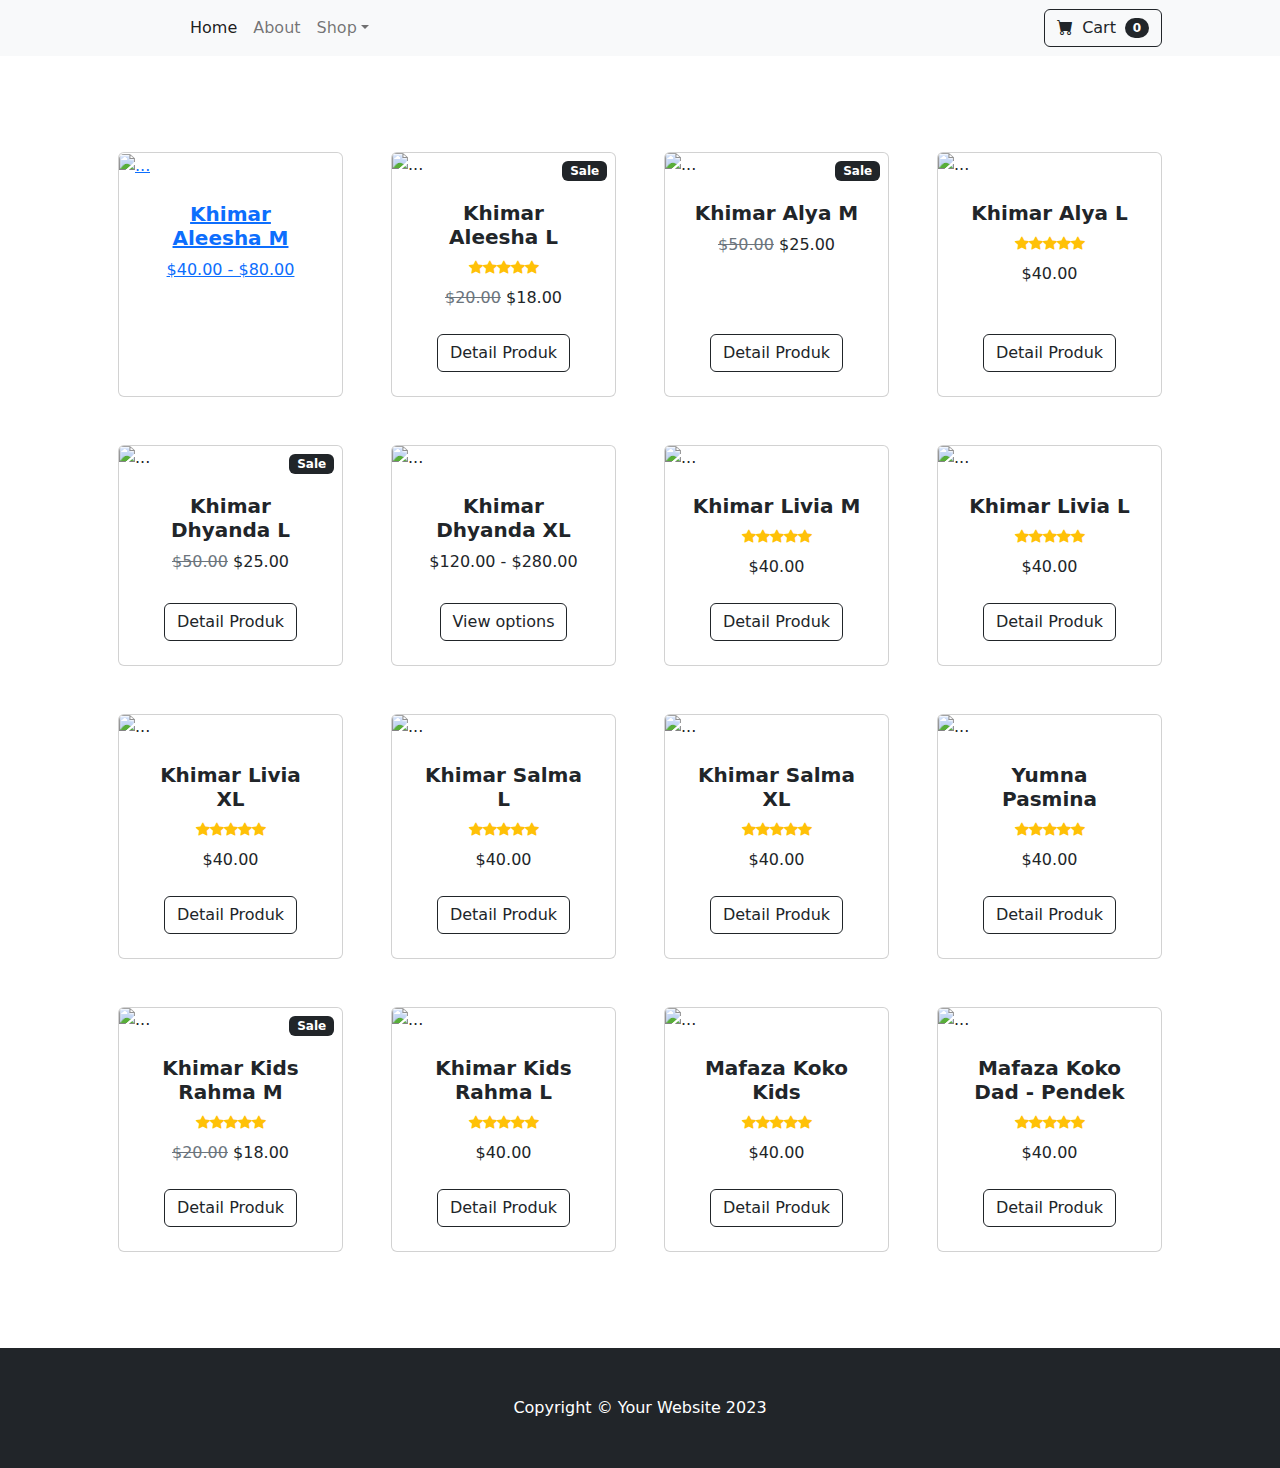
==== index.html @ a4870d28 "Update index.html" ====
<!DOCTYPE html>
<html lang="en">
    <head>
        <meta charset="utf-8" />
        <meta name="viewport" content="width=device-width, initial-scale=1, shrink-to-fit=no" />
        <meta name="description" content="" />
        <meta name="author" content="" />
        <title>Arafah Hijab</title>
        <!-- Favicon-->
        <link rel="icon" type="image/x-icon" href="https://arafahijab.co.id/arafahijab-logo.png" />
        <!-- Bootstrap icons-->
        <link href="https://cdn.jsdelivr.net/npm/bootstrap-icons@1.5.0/font/bootstrap-icons.css" rel="stylesheet" />
        <!-- Core theme CSS (includes Bootstrap)-->
        <link href="css/styles.css" rel="stylesheet" />
    </head>
    <body>
        <!-- Navigation-->
        <nav class="navbar navbar-expand-lg navbar-light bg-light">
            <div class="container px-4 px-lg-5">
                <a class="navbar-brand" href="#!"><img src="https://arafahijab.co.id/arafahijab-logo.png" class="bi me-4" height="28" role="img" alt=""></a>
                <button class="navbar-toggler" type="button" data-bs-toggle="collapse" data-bs-SupportedContent" aria-controls="navbarSupportedContent" aria-expanded="false" aria-label="Toggle navigation"><span class="navbar-toggler-icon"></span></button>
                <div class="collapse navbar-collapse" id="navbarSupportedContent">
                    <ul class="navbar-nav me-auto mb-2 mb-lg-0 ms-lg-4">
                        <li class="nav-item"><a class="nav-link active" aria-current="page" href="#!">Home</a></li>
                        <li class="nav-item"><a class="nav-link" href="#!">About</a></li>
                        <li class="nav-item dropdown">
                            <a class="nav-link dropdown-toggle" id="navbarDropdown" href="#" role="button" data-bs-toggle="dropdown" aria-expanded="false">Shop</a>
                            <ul class="dropdown-menu" aria-labelledby="navbarDropdown">
                                <li><a class="dropdown-item" href="#!">All Products</a></li>
                                <li><hr class="dropdown-divider" /></li>
                                <li><a class="dropdown-item" href="#!">Popular Items</a></li>
                                <li><a class="dropdown-item" href="#!">New Arrivals</a></li>
                            </ul>
                        </li>
                    </ul>
                    <form class="d-flex">
                        <button class="btn btn-outline-dark" type="submit">
                            <i class="bi-cart-fill me-1"></i>
                            Cart
                            <span class="badge bg-dark text-white ms-1 rounded-pill">0</span>
                        </button>
                    </form>
                </div>
            </div>
        </nav>
        <!-- Header-->
        <!-- <header class="bg-dark py-5">
            <div class="container px-4 px-lg-5 my-5">
                <div class="text-center text-white">
                    <h1 class="display-4 fw-bolder">Shop in style</h1>
                    <p class="lead fw-normal text-white-50 mb-0">With this shop hompeage template</p>
                </div>
            </div>
        </header> -->
        <!-- Section-->
        <section class="py-5">
            <div class="container px-4 px-lg-5 mt-5">
                <div class="row gx-4 gx-lg-5 row-cols-2 row-cols-md-3 row-cols-xl-4 justify-content-center">
                    <div class="col mb-5">
                        <a href="detail_aleeshaM.html" >
                        <div class="card h-100">
                            <!-- Product image-->
                            <img class="card-img-top" src="https://sgp1.vultrobjects.com/file/products/images/jgoe64j5s-Pine-Geen1.jpg" alt="..." />
                            <!-- Product details-->
                            <div class="card-body p-4">
                                <div class="text-center">
                                    <!-- Product name-->
                                    <h5 class="fw-bolder">Khimar Aleesha M</h5>
                                    <!-- Product price-->
                                    $40.00 - $80.00
                                </div>
                            </div>
                            <!-- Product actions-->
                            <div class="card-footer p-4 pt-0 border-top-0 bg-transparent">
                                <div class="text-center"> <a class="mt-auto" href="detail_aleeshaM.html" ></a></div>
                            </div>
                        </div>
                        </a>
                    </div>
                    <div class="col mb-5">
                        <div class="card h-100">
                            <!-- Sale badge-->
                            <div class="badge bg-dark text-white position-absolute" style="top: 0.5rem; right: 0.5rem">Sale</div>
                            <!-- Product image-->
                            <img class="card-img-top" src="https://sgp1.vultrobjects.com/file/products/images/djnjxczva-Coffee2-2.jpg" alt="..." />
                            <!-- Product details-->
                            <div class="card-body p-4">
                                <div class="text-center">
                                    <!-- Product name-->
                                    <h5 class="fw-bolder">Khimar Aleesha L</h5>
                                    <!-- Product reviews-->
                                    <div class="d-flex justify-content-center small text-warning mb-2">
                                        <div class="bi-star-fill"></div>
                                        <div class="bi-star-fill"></div>
                                        <div class="bi-star-fill"></div>
                                        <div class="bi-star-fill"></div>
                                        <div class="bi-star-fill"></div>
                                    </div>
                                    <!-- Product price-->
                                    <span class="text-muted text-decoration-line-through">$20.00</span>
                                    $18.00
                                </div>
                            </div>
                            <!-- Product actions-->
                            <div class="card-footer p-4 pt-0 border-top-0 bg-transparent">
                                <div class="text-center"><a class="btn btn-outline-dark mt-auto" href="detail.html" >Detail Produk</a></div>
                            </div>
                        </div>
                    </div>
                    <div class="col mb-5">
                        <div class="card h-100">
                            <!-- Sale badge-->
                            <div class="badge bg-dark text-white position-absolute" style="top: 0.5rem; right: 0.5rem">Sale</div>
                            <!-- Product image-->
                            <img class="card-img-top" src="https://sgp1.vultrobjects.com/file/products/images/vuc8zfspt-Putih2-4.jpg" alt="..." />
                            <!-- Product details-->
                            <div class="card-body p-4">
                                <div class="text-center">
                                    <!-- Product name-->
                                    <h5 class="fw-bolder">Khimar Alya M</h5>
                                    <!-- Product price-->
                                    <span class="text-muted text-decoration-line-through">$50.00</span>
                                    $25.00
                                </div>
                            </div>
                            <!-- Product actions-->
                            <div class="card-footer p-4 pt-0 border-top-0 bg-transparent">
                                <div class="text-center"><a class="btn btn-outline-dark mt-auto" href="detail_alyaM.html" >Detail Produk</a></div>
                            </div>
                        </div>
                    </div>
                    <div class="col mb-5">
                        <div class="card h-100">
                            <!-- Product image-->
                            <img class="card-img-top" src="https://sgp1.vultrobjects.com/file/products/images/e1qbtyuv9-Hitam2-4.jpg" alt="..." />
                            <!-- Product details-->
                            <div class="card-body p-4">
                                <div class="text-center">
                                    <!-- Product name-->
                                    <h5 class="fw-bolder">Khimar Alya L</h5>
                                    <!-- Product reviews-->
                                    <div class="d-flex justify-content-center small text-warning mb-2">
                                        <div class="bi-star-fill"></div>
                                        <div class="bi-star-fill"></div>
                                        <div class="bi-star-fill"></div>
                                        <div class="bi-star-fill"></div>
                                        <div class="bi-star-fill"></div>
                                    </div>
                                    <!-- Product price-->
                                    $40.00
                                </div>
                            </div>
                            <!-- Product actions-->
                            <div class="card-footer p-4 pt-0 border-top-0 bg-transparent">
                                <div class="text-center"><a class="btn btn-outline-dark mt-auto" href="detail_alyaL.html" >Detail Produk</a></div>
                            </div>
                        </div>
                    </div>
                    <div class="col mb-5">
                        <div class="card h-100">
                            <!-- Sale badge-->
                            <div class="badge bg-dark text-white position-absolute" style="top: 0.5rem; right: 0.5rem">Sale</div>
                            <!-- Product image-->
                            <img class="card-img-top" src="https://sgp1.vultrobjects.com/file/products/images/jSFBvelQB-IMG_6981.JPG" alt="..." />
                            <!-- Product details-->
                            <div class="card-body p-4">
                                <div class="text-center">
                                    <!-- Product name-->
                                    <h5 class="fw-bolder">Khimar Dhyanda L</h5>
                                    <!-- Product price-->
                                    <span class="text-muted text-decoration-line-through">$50.00</span>
                                    $25.00
                                </div>
                            </div>
                            <!-- Product actions-->
                            <div class="card-footer p-4 pt-0 border-top-0 bg-transparent">
                                <div class="text-center"><a class="btn btn-outline-dark mt-auto" href="detail.html" >Detail Produk</a></div>
                            </div>
                        </div>
                    </div>
                    <div class="col mb-5">
                        <div class="card h-100">
                            <!-- Product image-->
                            <img class="card-img-top" src="https://sgp1.vultrobjects.com/file/products/images/SiyKpJiyu-IMG_6970.JPG" alt="..." />
                            <!-- Product details-->
                            <div class="card-body p-4">
                                <div class="text-center">
                                    <!-- Product name-->
                                    <h5 class="fw-bolder">Khimar Dhyanda XL</h5>
                                    <!-- Product price-->
                                    $120.00 - $280.00
                                </div>
                            </div>
                            <!-- Product actions-->
                            <div class="card-footer p-4 pt-0 border-top-0 bg-transparent">
                                <div class="text-center"><a class="btn btn-outline-dark mt-auto" href="#">View options</a></div>
                            </div>
                        </div>
                    </div>
                    
                    <div class="col mb-5">
                        <div class="card h-100">
                            <!-- Product image-->
                            <img class="card-img-top" src="https://sgp1.vultrobjects.com/file/products/images/qoPGVkZbe-Livia-Dusty-Pink-M_04.jpg" alt="..." />
                            <!-- Product details-->
                            <div class="card-body p-4">
                                <div class="text-center">
                                    <!-- Product name-->
                                    <h5 class="fw-bolder">Khimar Livia M</h5>
                                    <!-- Product reviews-->
                                    <div class="d-flex justify-content-center small text-warning mb-2">
                                        <div class="bi-star-fill"></div>
                                        <div class="bi-star-fill"></div>
                                        <div class="bi-star-fill"></div>
                                        <div class="bi-star-fill"></div>
                                        <div class="bi-star-fill"></div>
                                    </div>
                                    <!-- Product price-->
                                    $40.00
                                </div>
                            </div>
                            <!-- Product actions-->
                            <div class="card-footer p-4 pt-0 border-top-0 bg-transparent">
                                <div class="text-center"><a class="btn btn-outline-dark mt-auto" href="detail.html" >Detail Produk</a></div>
                            </div>
                        </div>
                    </div>
                    <div class="col mb-5">
                        <div class="card h-100">
                            <!-- Product image-->
                            <img class="card-img-top" src="https://sgp1.vultrobjects.com/file/products/images/QqlKTPty4-Livia-Olive-L_04.jpg" alt="..." />
                            <!-- Product details-->
                            <div class="card-body p-4">
                                <div class="text-center">
                                    <!-- Product name-->
                                    <h5 class="fw-bolder">Khimar Livia L</h5>
                                    <!-- Product reviews-->
                                    <div class="d-flex justify-content-center small text-warning mb-2">
                                        <div class="bi-star-fill"></div>
                                        <div class="bi-star-fill"></div>
                                        <div class="bi-star-fill"></div>
                                        <div class="bi-star-fill"></div>
                                        <div class="bi-star-fill"></div>
                                    </div>
                                    <!-- Product price-->
                                    $40.00
                                </div>
                            </div>
                            <!-- Product actions-->
                            <div class="card-footer p-4 pt-0 border-top-0 bg-transparent">
                                <div class="text-center"><a class="btn btn-outline-dark mt-auto" href="detail.html" >Detail Produk</a></div>
                            </div>
                        </div>
                    </div>
                    <div class="col mb-5">
                        <div class="card h-100">
                            <!-- Product image-->
                            <img class="card-img-top" src="https://sgp1.vultrobjects.com/file/products/images/RVXDbnloH-Livia-Dark-Grey-XL_04.jpg" alt="..." />
                            <!-- Product details-->
                            <div class="card-body p-4">
                                <div class="text-center">
                                    <!-- Product name-->
                                    <h5 class="fw-bolder">Khimar Livia XL</h5>
                                    <!-- Product reviews-->
                                    <div class="d-flex justify-content-center small text-warning mb-2">
                                        <div class="bi-star-fill"></div>
                                        <div class="bi-star-fill"></div>
                                        <div class="bi-star-fill"></div>
                                        <div class="bi-star-fill"></div>
                                        <div class="bi-star-fill"></div>
                                    </div>
                                    <!-- Product price-->
                                    $40.00
                                </div>
                            </div>
                            <!-- Product actions-->
                            <div class="card-footer p-4 pt-0 border-top-0 bg-transparent">
                                <div class="text-center"><a class="btn btn-outline-dark mt-auto" href="detail.html" >Detail Produk</a></div>
                            </div>
                        </div>
                    </div>
                    <div class="col mb-5">
                        <div class="card h-100">
                            <!-- Product image-->
                            <img class="card-img-top" src="https://sgp1.vultrobjects.com/file/products/images/PSqdpb3Et-katalog-salma_07.jpg" alt="..." />
                            <!-- Product details-->
                            <div class="card-body p-4">
                                <div class="text-center">
                                    <!-- Product name-->
                                    <h5 class="fw-bolder">Khimar Salma L</h5>
                                    <!-- Product reviews-->
                                    <div class="d-flex justify-content-center small text-warning mb-2">
                                        <div class="bi-star-fill"></div>
                                        <div class="bi-star-fill"></div>
                                        <div class="bi-star-fill"></div>
                                        <div class="bi-star-fill"></div>
                                        <div class="bi-star-fill"></div>
                                    </div>
                                    <!-- Product price-->
                                    $40.00
                                </div>
                            </div>
                            <!-- Product actions-->
                            <div class="card-footer p-4 pt-0 border-top-0 bg-transparent">
                                <div class="text-center"><a class="btn btn-outline-dark mt-auto" href="detail.html" >Detail Produk</a></div>
                            </div>
                        </div>
                    </div>
                    <div class="col mb-5">
                        <div class="card h-100">
                            <!-- Product image-->
                            <img class="card-img-top" src="https://sgp1.vultrobjects.com/file/products/images/xkKiYWGm6-IMG_1163.JPG" alt="..." />
                            <!-- Product details-->
                            <div class="card-body p-4">
                                <div class="text-center">
                                    <!-- Product name-->
                                    <h5 class="fw-bolder">Khimar Salma XL</h5>
                                    <!-- Product reviews-->
                                    <div class="d-flex justify-content-center small text-warning mb-2">
                                        <div class="bi-star-fill"></div>
                                        <div class="bi-star-fill"></div>
                                        <div class="bi-star-fill"></div>
                                        <div class="bi-star-fill"></div>
                                        <div class="bi-star-fill"></div>
                                    </div>
                                    <!-- Product price-->
                                    $40.00
                                </div>
                            </div>
                            <!-- Product actions-->
                            <div class="card-footer p-4 pt-0 border-top-0 bg-transparent">
                                <div class="text-center"><a class="btn btn-outline-dark mt-auto" href="detail.html" >Detail Produk</a></div>
                            </div>
                        </div>
                    </div>
                    <div class="col mb-5">
                        <div class="card h-100">
                            <!-- Product image-->
                            <img class="card-img-top" src="https://sgp1.vultrobjects.com/file/products/images/oLroke2o7-IMG_4346.JPG" alt="..." />
                            <!-- Product details-->
                            <div class="card-body p-4">
                                <div class="text-center">
                                    <!-- Product name-->
                                    <h5 class="fw-bolder">Yumna Pasmina</h5>
                                    <!-- Product reviews-->
                                    <div class="d-flex justify-content-center small text-warning mb-2">
                                        <div class="bi-star-fill"></div>
                                        <div class="bi-star-fill"></div>
                                        <div class="bi-star-fill"></div>
                                        <div class="bi-star-fill"></div>
                                        <div class="bi-star-fill"></div>
                                    </div>
                                    <!-- Product price-->
                                    $40.00
                                </div>
                            </div>
                            <!-- Product actions-->
                            <div class="card-footer p-4 pt-0 border-top-0 bg-transparent">
                                <div class="text-center"><a class="btn btn-outline-dark mt-auto" href="detail.html" >Detail Produk</a></div>
                            </div>
                        </div>
                    </div>

                    <div class="col mb-5">
                        <div class="card h-100">
                            <!-- Sale badge-->
                            <div class="badge bg-dark text-white position-absolute" style="top: 0.5rem; right: 0.5rem">Sale</div>
                            <!-- Product image-->
                            <img class="card-img-top" src="https://sgp1.vultrobjects.com/file/products/images/7x2z3z2n6-ginee_20221114101120909_0990586398.jpg" alt="..." />
                            <!-- Product details-->
                            <div class="card-body p-4">
                                <div class="text-center">
                                    <!-- Product name-->
                                    <h5 class="fw-bolder">Khimar Kids Rahma M</h5>
                                    <!-- Product reviews-->
                                    <div class="d-flex justify-content-center small text-warning mb-2">
                                        <div class="bi-star-fill"></div>
                                        <div class="bi-star-fill"></div>
                                        <div class="bi-star-fill"></div>
                                        <div class="bi-star-fill"></div>
                                        <div class="bi-star-fill"></div>
                                    </div>
                                    <!-- Product price-->
                                    <span class="text-muted text-decoration-line-through">$20.00</span>
                                    $18.00
                                </div>
                            </div>
                            <!-- Product actions-->
                            <div class="card-footer p-4 pt-0 border-top-0 bg-transparent">
                                <div class="text-center"><a class="btn btn-outline-dark mt-auto" href="detail.html" >Detail Produk</a></div>
                            </div>
                        </div>
                    </div>
                    <div class="col mb-5">
                        <div class="card h-100">
                            <!-- Product image-->
                            <img class="card-img-top" src="https://sgp1.vultrobjects.com/file/products/images/82ouryktf-ginee_20221114101139831_9290075739.jpg" alt="..." />
                            <!-- Product details-->
                            <div class="card-body p-4">
                                <div class="text-center">
                                    <!-- Product name-->
                                    <h5 class="fw-bolder">Khimar Kids Rahma L</h5>
                                    <!-- Product reviews-->
                                    <div class="d-flex justify-content-center small text-warning mb-2">
                                        <div class="bi-star-fill"></div>
                                        <div class="bi-star-fill"></div>
                                        <div class="bi-star-fill"></div>
                                        <div class="bi-star-fill"></div>
                                        <div class="bi-star-fill"></div>
                                    </div>
                                    <!-- Product price-->
                                    $40.00
                                </div>
                            </div>
                            <!-- Product actions-->
                            <div class="card-footer p-4 pt-0 border-top-0 bg-transparent">
                                <div class="text-center"><a class="btn btn-outline-dark mt-auto" href="detail.html" >Detail Produk</a></div>
                            </div>
                        </div>
                    </div>

                    <div class="col mb-5">
                        <div class="card h-100">
                            <!-- Product image-->
                            <img class="card-img-top" src="https://sgp1.vultrobjects.com/file/products/images/D1lrCKUry-IMG_4162.JPG" alt="..." />
                            <!-- Product details-->
                            <div class="card-body p-4">
                                <div class="text-center">
                                    <!-- Product name-->
                                    <h5 class="fw-bolder">Mafaza Koko Kids</h5>
                                    <!-- Product reviews-->
                                    <div class="d-flex justify-content-center small text-warning mb-2">
                                        <div class="bi-star-fill"></div>
                                        <div class="bi-star-fill"></div>
                                        <div class="bi-star-fill"></div>
                                        <div class="bi-star-fill"></div>
                                        <div class="bi-star-fill"></div>
                                    </div>
                                    <!-- Product price-->
                                    $40.00
                                </div>
                            </div>
                            <!-- Product actions-->
                            <div class="card-footer p-4 pt-0 border-top-0 bg-transparent">
                                <div class="text-center"><a class="btn btn-outline-dark mt-auto" href="detail.html" >Detail Produk</a></div>
                            </div>
                        </div>
                    </div>
                    <div class="col mb-5">
                        <div class="card h-100">
                            <!-- Product image-->
                            <img class="card-img-top" src="https://sgp1.vultrobjects.com/file/products/images/EHCU82tYP-IMG_4449.JPG" alt="..." />
                            <!-- Product details-->
                            <div class="card-body p-4">
                                <div class="text-center">
                                    <!-- Product name-->
                                    <h5 class="fw-bolder">Mafaza Koko Dad - Pendek</h5>
                                    <!-- Product reviews-->
                                    <div class="d-flex justify-content-center small text-warning mb-2">
                                        <div class="bi-star-fill"></div>
                                        <div class="bi-star-fill"></div>
                                        <div class="bi-star-fill"></div>
                                        <div class="bi-star-fill"></div>
                                        <div class="bi-star-fill"></div>
                                    </div>
                                    <!-- Product price-->
                                    $40.00
                                </div>
                            </div>
                            <!-- Product actions-->
                            <div class="card-footer p-4 pt-0 border-top-0 bg-transparent">
                                <div class="text-center"><a class="btn btn-outline-dark mt-auto" href="detail.html" >Detail Produk</a></div>
                            </div>
                        </div>
                    </div>
                </div>
            </div>
        </section>
        <!-- Footer-->
        <footer class="py-5 bg-dark">
            <div class="container"><p class="m-0 text-center text-white">Copyright &copy; Your Website 2023</p></div>
        </footer>
        <!-- Bootstrap core JS-->
        <script src="https://cdn.jsdelivr.net/npm/bootstrap@5.2.3/dist/js/bootstrap.bundle.min.js"></script>
        <!-- Core theme JS-->
        <script src="js/scripts.js"></script>
    </body>
</html>
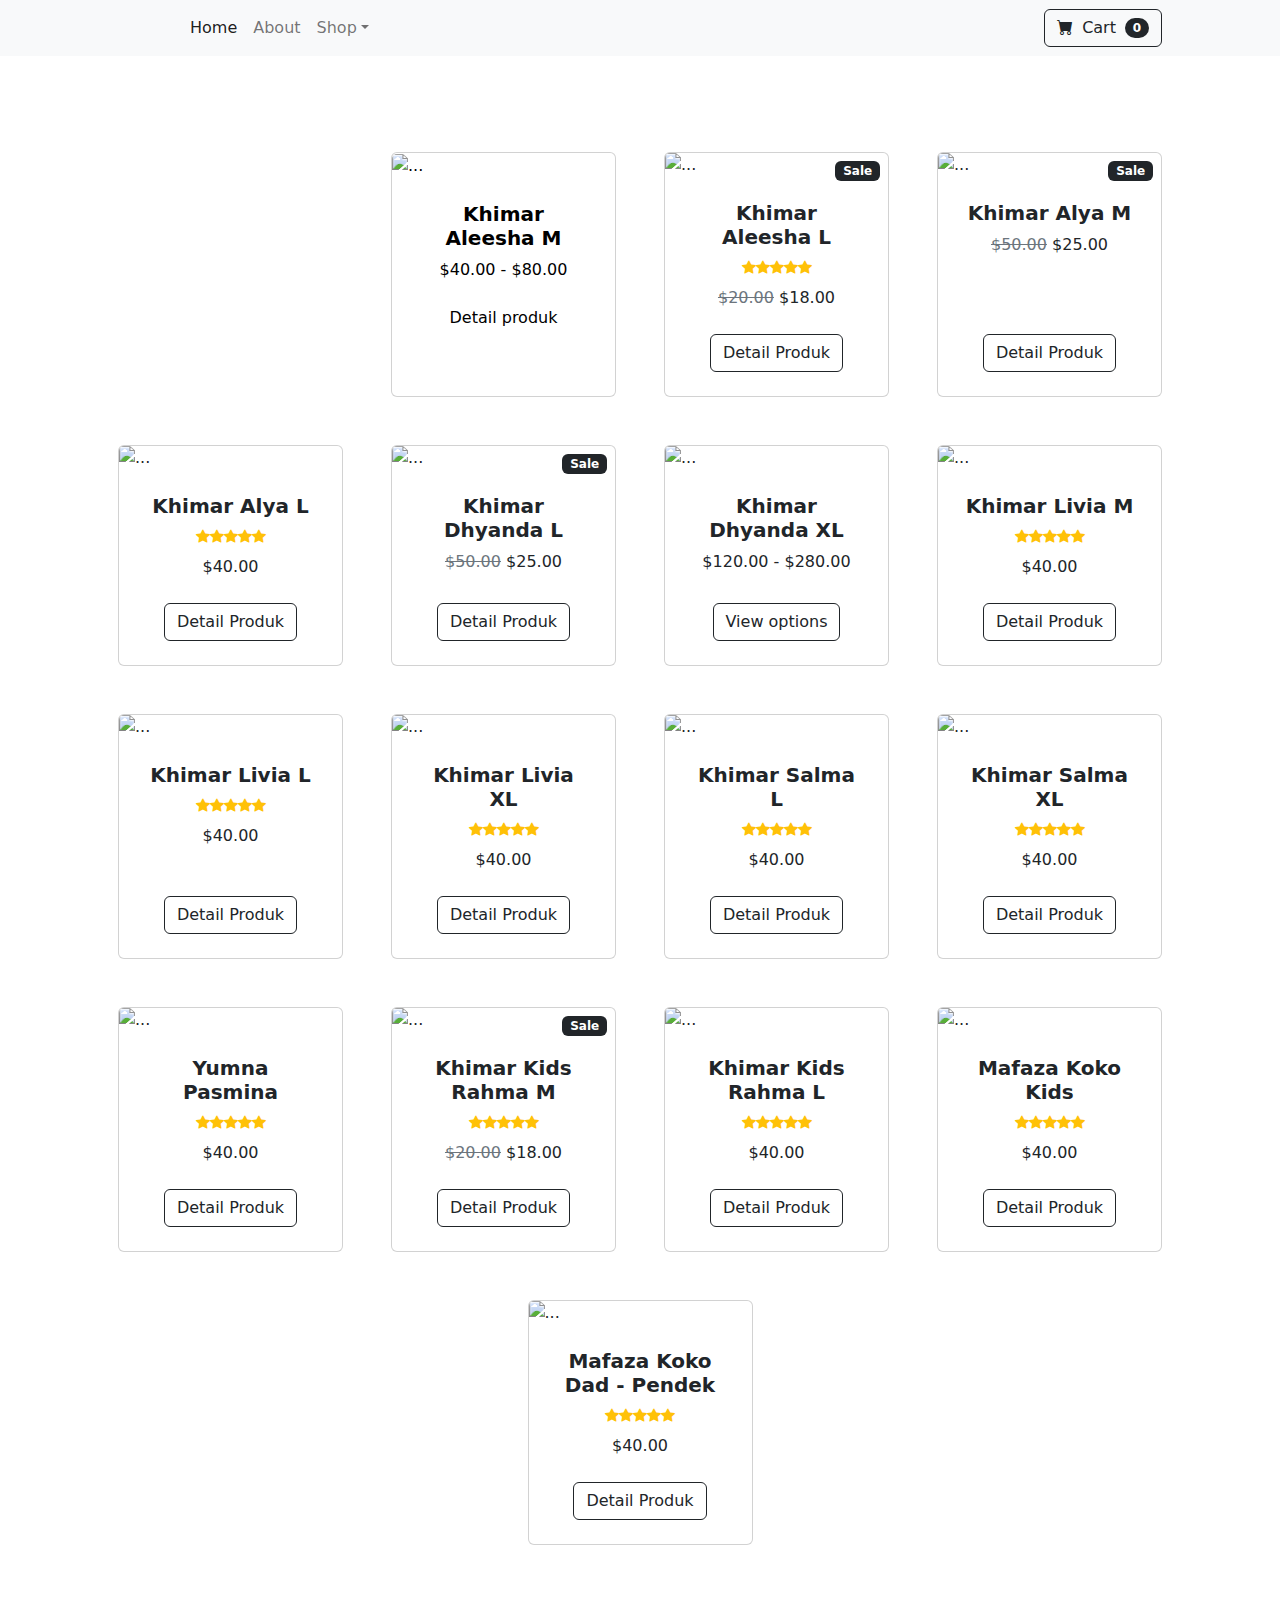
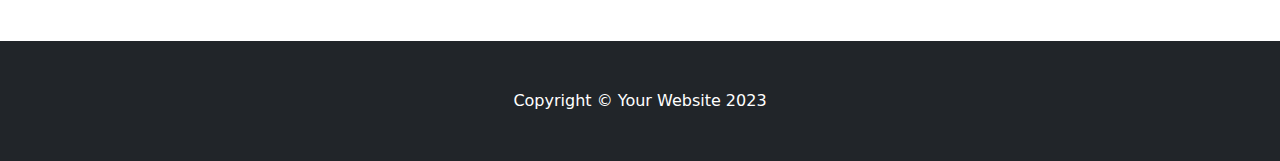
==== commit 54dab741: "Update index.html" ====
--- a/index.html
+++ b/index.html
@@ -56,8 +56,8 @@
         <section class="py-5">
             <div class="container px-4 px-lg-5 mt-5">
                 <div class="row gx-4 gx-lg-5 row-cols-2 row-cols-md-3 row-cols-xl-4 justify-content-center">
-                    <div class="col mb-5">
-                        <a href="detail_aleeshaM.html" >
+                    <a href="detail_aleeshaM.html" >
+                    <div class="col mb-5">
                         <div class="card h-100">
                             <!-- Product image-->
                             <img class="card-img-top" src="https://sgp1.vultrobjects.com/file/products/images/jgoe64j5s-Pine-Geen1.jpg" alt="..." />
@@ -72,11 +72,12 @@
                             </div>
                             <!-- Product actions-->
                             <div class="card-footer p-4 pt-0 border-top-0 bg-transparent">
-                                <div class="text-center"> <a class="mt-auto" href="detail_aleeshaM.html" ></a></div>
-                            </div>
-                        </div>
+                                <div class="text-center"> <a class="mt-auto" href="detail_aleeshaM.html" >Detail produk</a></div>
+                            </div>
+                        </div>
+                        
+                    </div>
                         </a>
-                    </div>
                     <div class="col mb-5">
                         <div class="card h-100">
                             <!-- Sale badge-->
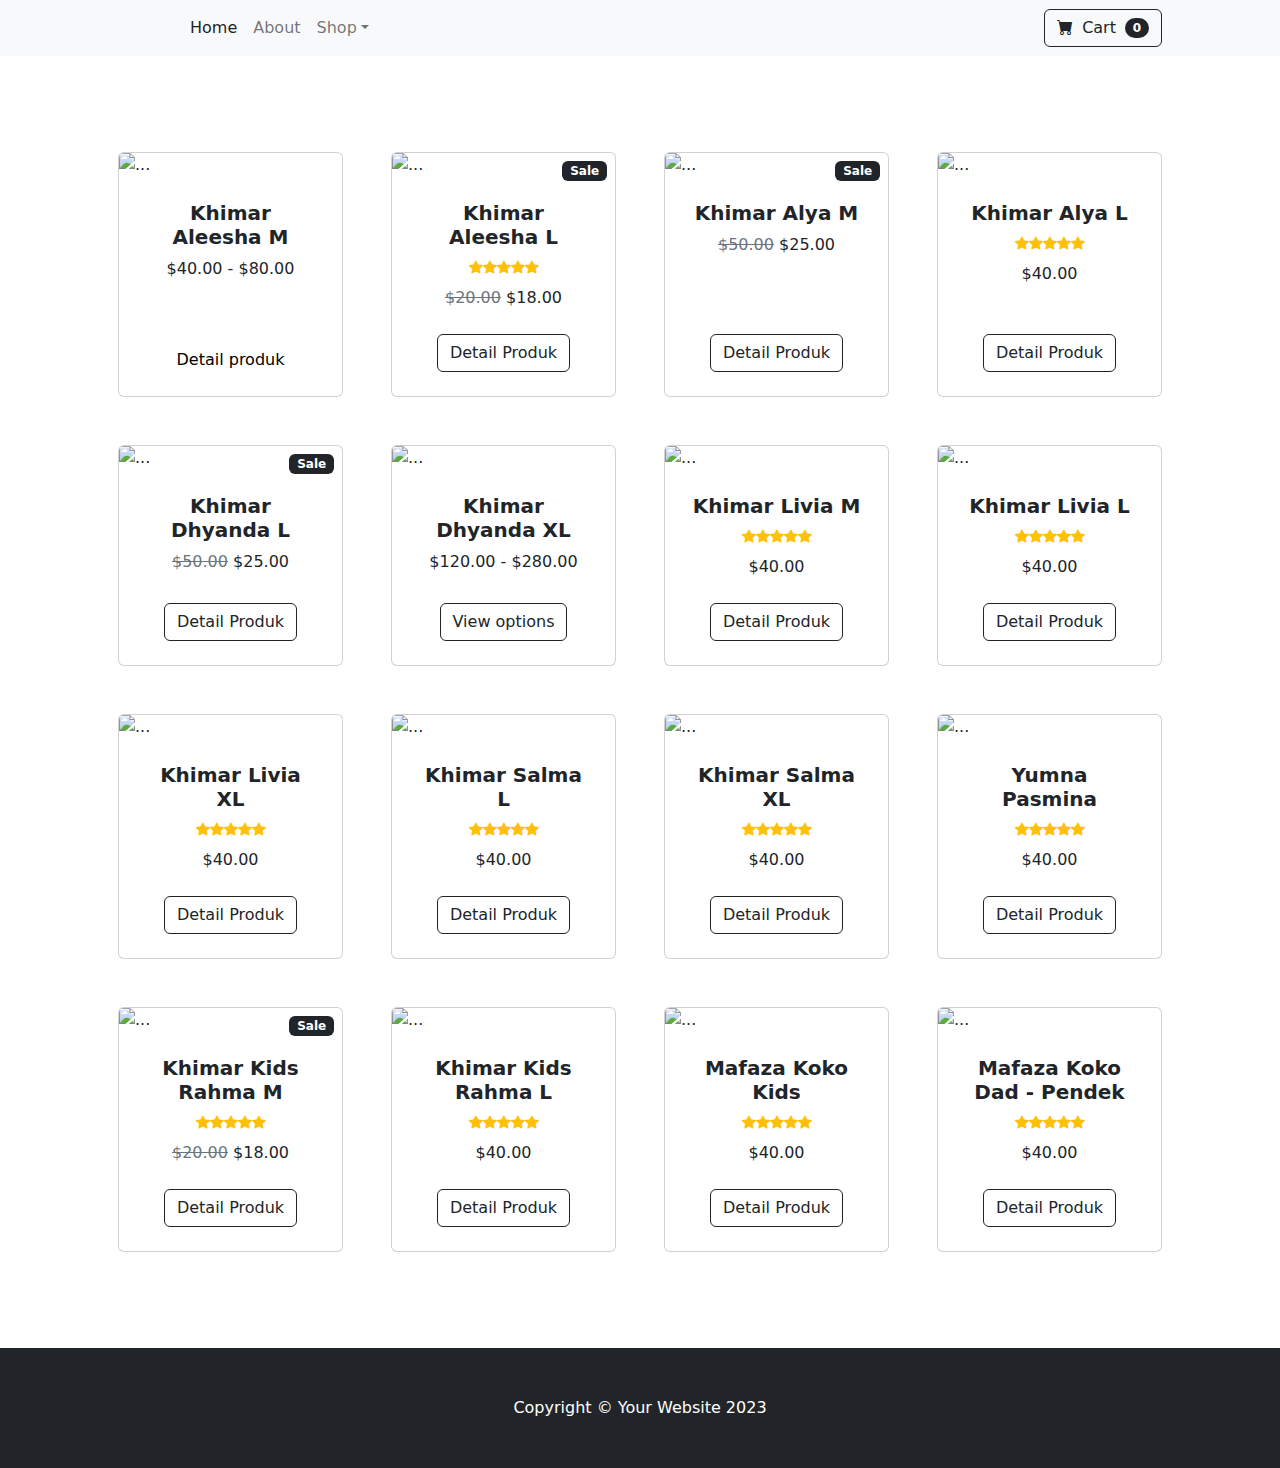
==== commit bdf25f6f: "Update index.html" ====
--- a/index.html
+++ b/index.html
@@ -56,7 +56,7 @@
         <section class="py-5">
             <div class="container px-4 px-lg-5 mt-5">
                 <div class="row gx-4 gx-lg-5 row-cols-2 row-cols-md-3 row-cols-xl-4 justify-content-center">
-                    <a href="detail_aleeshaM.html" >
+                   
                     <div class="col mb-5">
                         <div class="card h-100">
                             <!-- Product image-->
@@ -77,7 +77,7 @@
                         </div>
                         
                     </div>
-                        </a>
+                      
                     <div class="col mb-5">
                         <div class="card h-100">
                             <!-- Sale badge-->
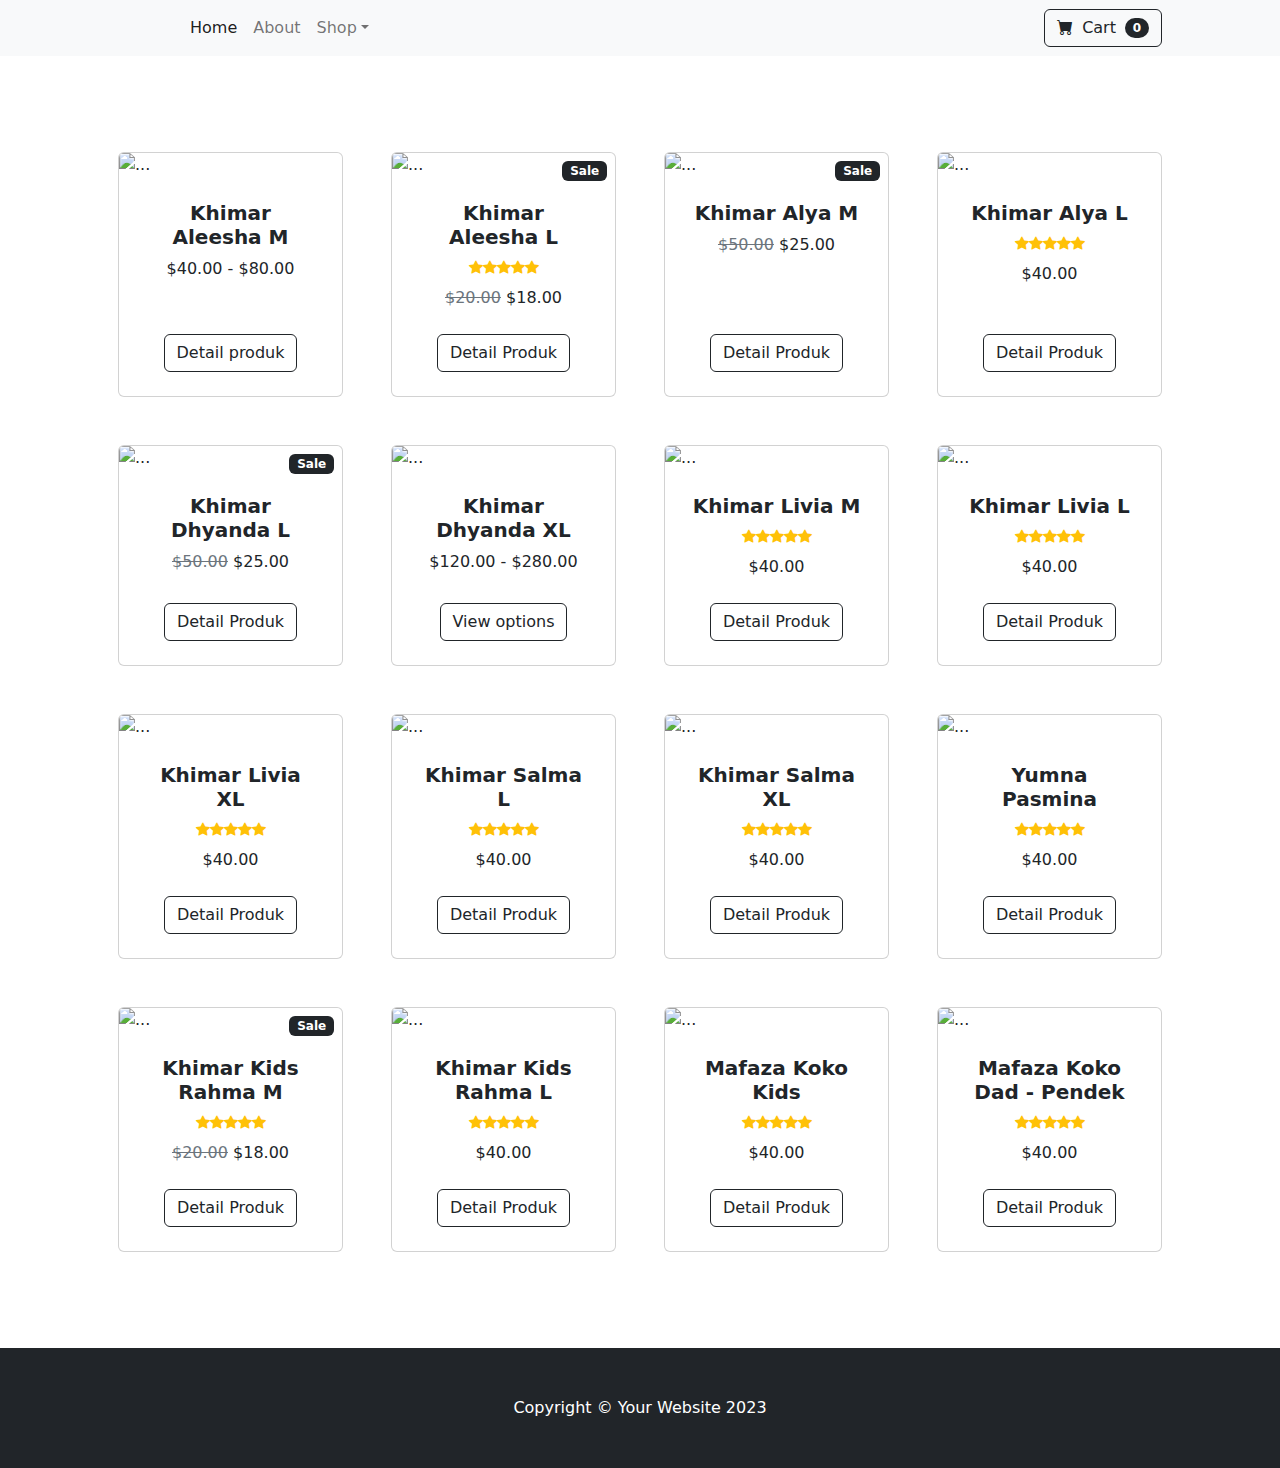
==== commit 8a48e119: "Update index.html" ====
--- a/index.html
+++ b/index.html
@@ -72,7 +72,7 @@
                             </div>
                             <!-- Product actions-->
                             <div class="card-footer p-4 pt-0 border-top-0 bg-transparent">
-                                <div class="text-center"> <a class="mt-auto" href="detail_aleeshaM.html" >Detail produk</a></div>
+                                <div class="text-center"> <a class="btn btn-outline-dark mt-auto" href="detail_aleeshaM.html" >Detail produk</a></div>
                             </div>
                         </div>
                         
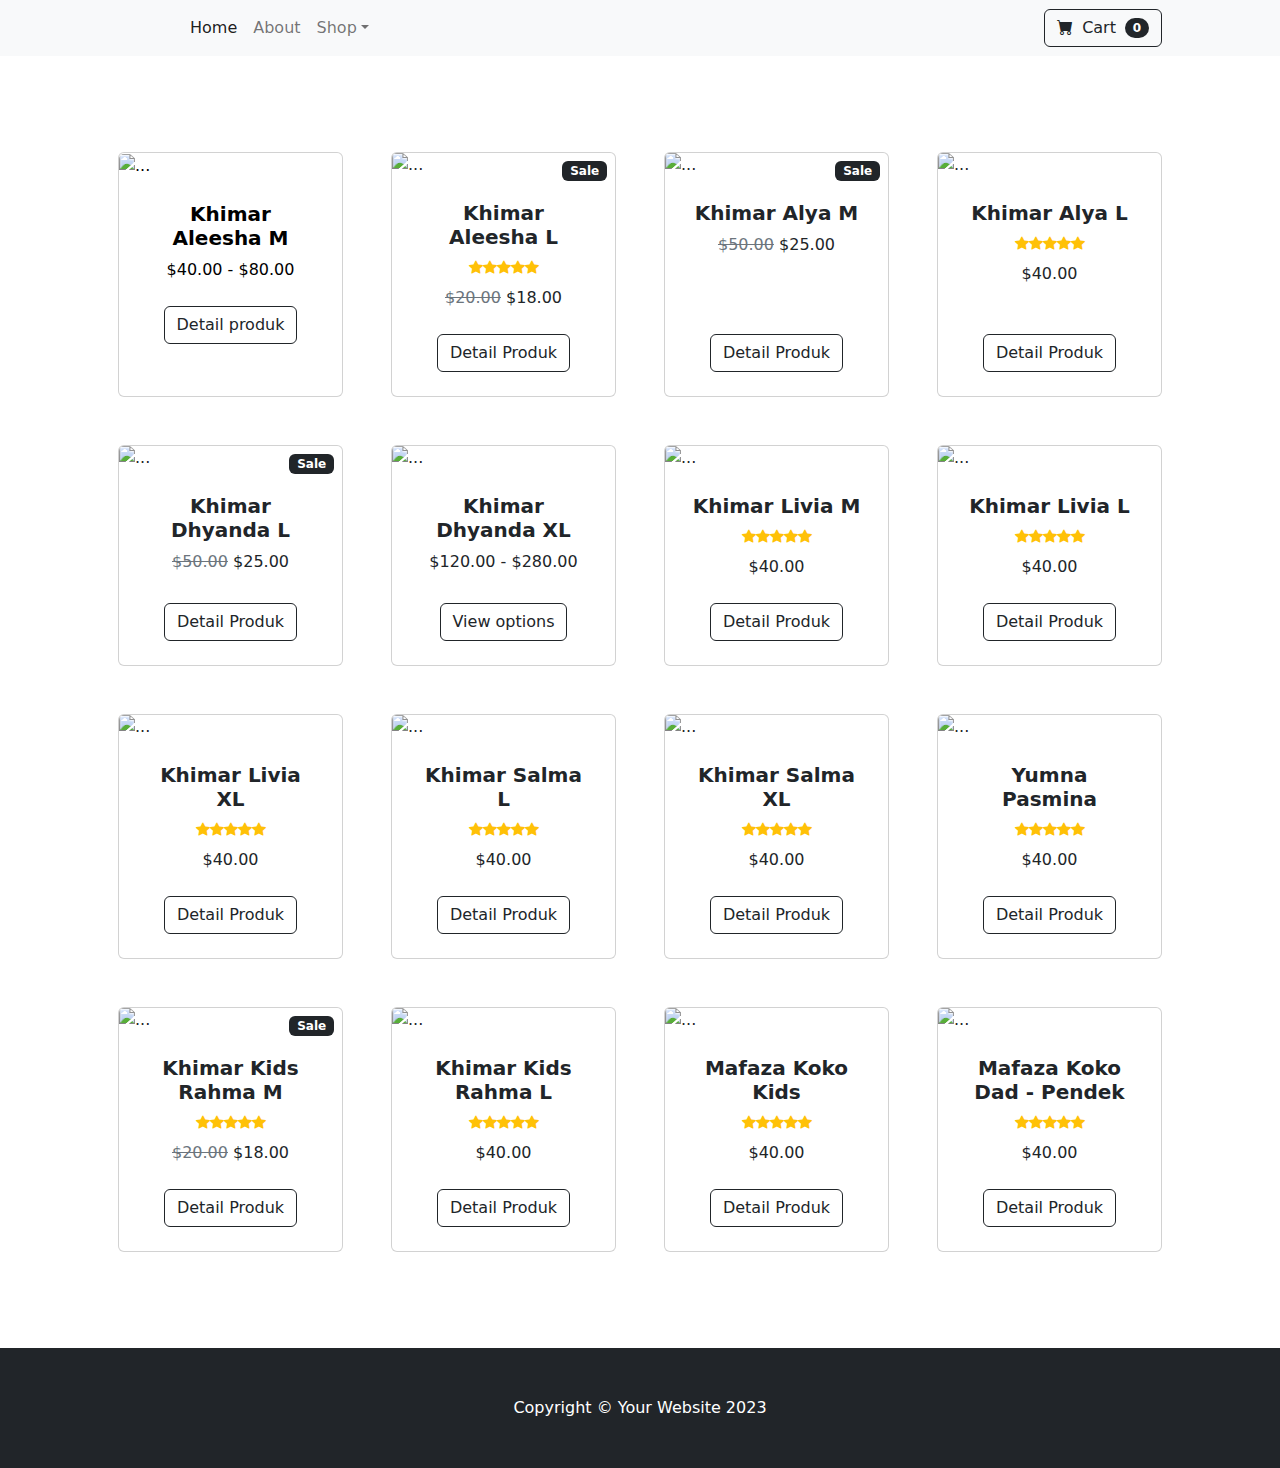
==== commit a44d0745: "Update index.html" ====
--- a/index.html
+++ b/index.html
@@ -58,6 +58,7 @@
                 <div class="row gx-4 gx-lg-5 row-cols-2 row-cols-md-3 row-cols-xl-4 justify-content-center">
                    
                     <div class="col mb-5">
+                        <a href="detail_aleeshaM.html">
                         <div class="card h-100">
                             <!-- Product image-->
                             <img class="card-img-top" src="https://sgp1.vultrobjects.com/file/products/images/jgoe64j5s-Pine-Geen1.jpg" alt="..." />
@@ -75,7 +76,7 @@
                                 <div class="text-center"> <a class="btn btn-outline-dark mt-auto" href="detail_aleeshaM.html" >Detail produk</a></div>
                             </div>
                         </div>
-                        
+                    </a> 
                     </div>
                       
                     <div class="col mb-5">
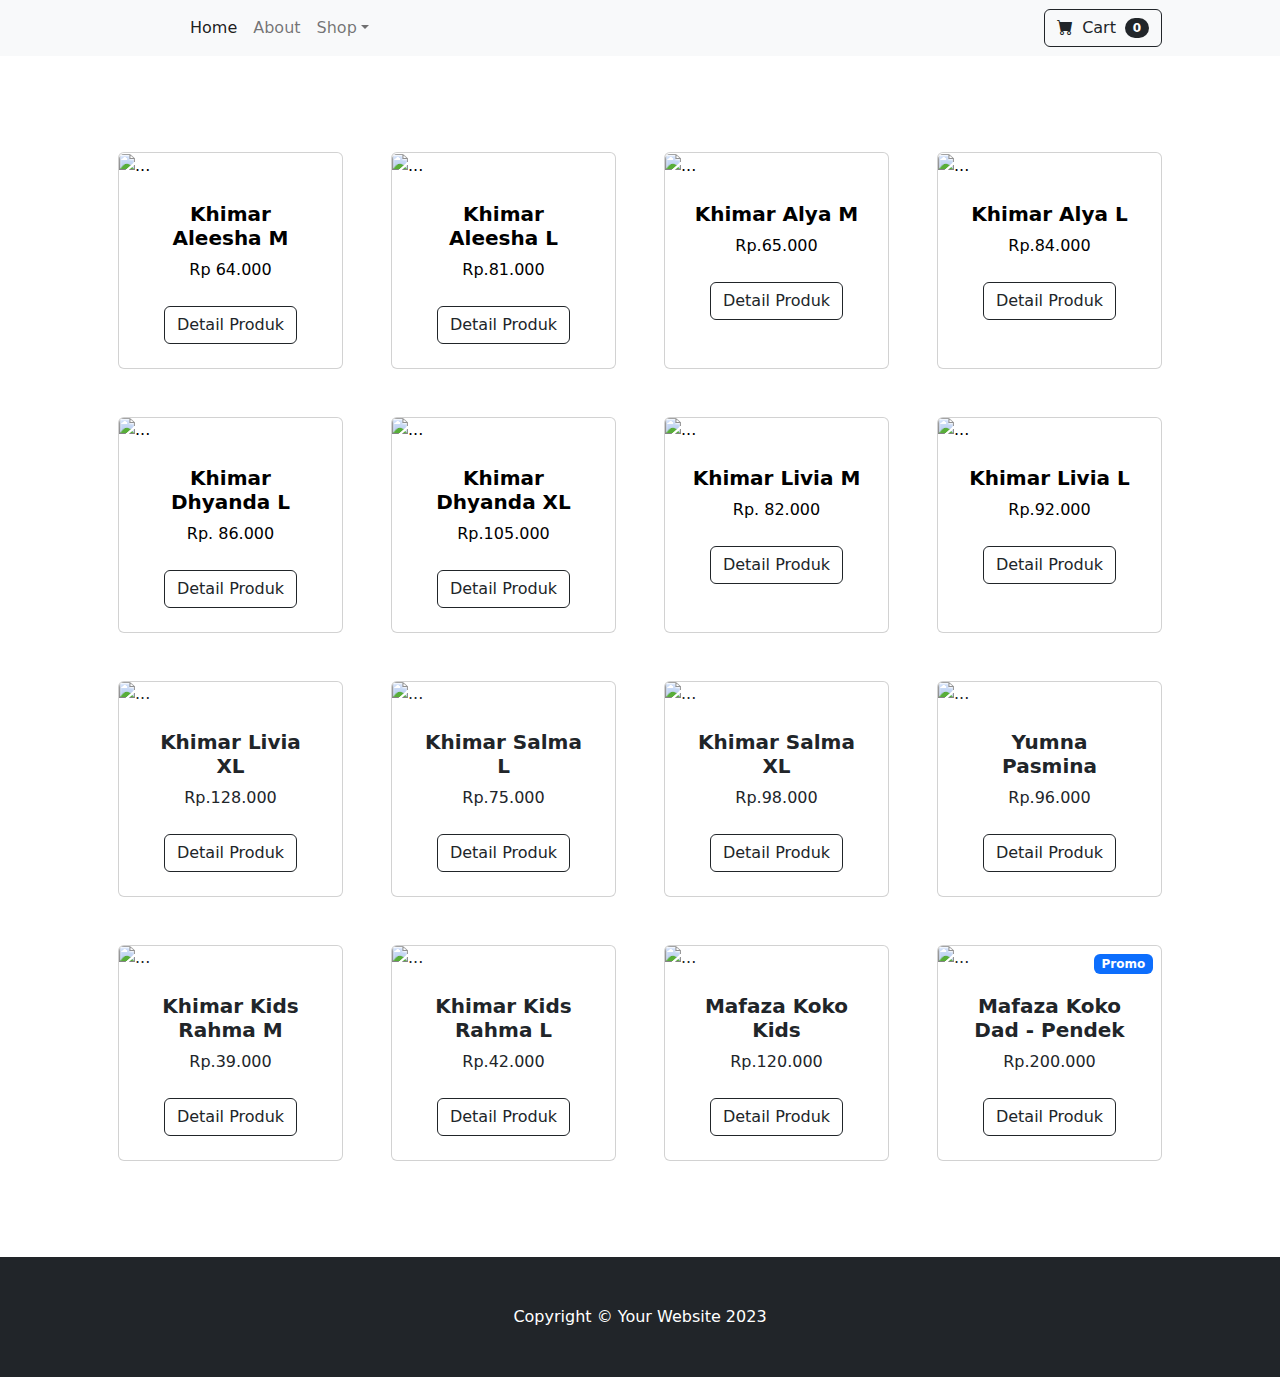
==== commit 43e77aff: "Update index.html" ====
--- a/index.html
+++ b/index.html
@@ -56,7 +56,6 @@
         <section class="py-5">
             <div class="container px-4 px-lg-5 mt-5">
                 <div class="row gx-4 gx-lg-5 row-cols-2 row-cols-md-3 row-cols-xl-4 justify-content-center">
-                   
                     <div class="col mb-5">
                         <a href="detail_aleeshaM.html">
                         <div class="card h-100">
@@ -68,21 +67,21 @@
                                     <!-- Product name-->
                                     <h5 class="fw-bolder">Khimar Aleesha M</h5>
                                     <!-- Product price-->
-                                    $40.00 - $80.00
-                                </div>
-                            </div>
-                            <!-- Product actions-->
-                            <div class="card-footer p-4 pt-0 border-top-0 bg-transparent">
-                                <div class="text-center"> <a class="btn btn-outline-dark mt-auto" href="detail_aleeshaM.html" >Detail produk</a></div>
-                            </div>
-                        </div>
-                    </a> 
-                    </div>
-                      
-                    <div class="col mb-5">
+                                    Rp 64.000
+                                </div>
+                            </div>
+                            <!-- Product actions-->
+                            <div class="card-footer p-4 pt-0 border-top-0 bg-transparent">
+                                <div class="text-center"><a class="btn btn-outline-dark mt-auto" href="detail_aleeshaM.html" >Detail Produk</a></div>
+                            </div>
+                        </div>
+                    </a>
+                    </div>
+                    <div class="col mb-5">
+                        <a href="detail.html">
                         <div class="card h-100">
                             <!-- Sale badge-->
-                            <div class="badge bg-dark text-white position-absolute" style="top: 0.5rem; right: 0.5rem">Sale</div>
+                            <!-- <div class="badge bg-dark text-white position-absolute" style="top: 0.5rem; right: 0.5rem">Sale</div> -->
                             <!-- Product image-->
                             <img class="card-img-top" src="https://sgp1.vultrobjects.com/file/products/images/djnjxczva-Coffee2-2.jpg" alt="..." />
                             <!-- Product details-->
@@ -91,28 +90,30 @@
                                     <!-- Product name-->
                                     <h5 class="fw-bolder">Khimar Aleesha L</h5>
                                     <!-- Product reviews-->
-                                    <div class="d-flex justify-content-center small text-warning mb-2">
-                                        <div class="bi-star-fill"></div>
-                                        <div class="bi-star-fill"></div>
-                                        <div class="bi-star-fill"></div>
-                                        <div class="bi-star-fill"></div>
-                                        <div class="bi-star-fill"></div>
-                                    </div>
-                                    <!-- Product price-->
-                                    <span class="text-muted text-decoration-line-through">$20.00</span>
-                                    $18.00
-                                </div>
-                            </div>
-                            <!-- Product actions-->
-                            <div class="card-footer p-4 pt-0 border-top-0 bg-transparent">
-                                <div class="text-center"><a class="btn btn-outline-dark mt-auto" href="detail.html" >Detail Produk</a></div>
-                            </div>
-                        </div>
-                    </div>
-                    <div class="col mb-5">
+                                    <!-- <div class="d-flex justify-content-center small text-warning mb-2">
+                                        <div class="bi-star-fill"></div>
+                                        <div class="bi-star-fill"></div>
+                                        <div class="bi-star-fill"></div>
+                                        <div class="bi-star-fill"></div>
+                                        <div class="bi-star-fill"></div>
+                                    </div> -->
+                                    <!-- Product price-->
+                                    <!-- <span class="text-muted text-decoration-line-through">$20.00</span> -->
+                                    Rp.81.000
+                                </div>
+                            </div>
+                            <!-- Product actions-->
+                            <div class="card-footer p-4 pt-0 border-top-0 bg-transparent">
+                                <div class="text-center"><a class="btn btn-outline-dark mt-auto" href="detail.html" >Detail Produk</a></div>
+                            </div>
+                        </div>
+                        </a>
+                    </div>
+                    <div class="col mb-5">
+                        <a href="detail_alyaM.html">
                         <div class="card h-100">
                             <!-- Sale badge-->
-                            <div class="badge bg-dark text-white position-absolute" style="top: 0.5rem; right: 0.5rem">Sale</div>
+                            <!-- <div class="badge bg-dark text-white position-absolute" style="top: 0.5rem; right: 0.5rem">Sale</div> -->
                             <!-- Product image-->
                             <img class="card-img-top" src="https://sgp1.vultrobjects.com/file/products/images/vuc8zfspt-Putih2-4.jpg" alt="..." />
                             <!-- Product details-->
@@ -121,8 +122,8 @@
                                     <!-- Product name-->
                                     <h5 class="fw-bolder">Khimar Alya M</h5>
                                     <!-- Product price-->
-                                    <span class="text-muted text-decoration-line-through">$50.00</span>
-                                    $25.00
+                                    <!-- <span class="text-muted text-decoration-line-through">$50.00</span> -->
+                                    Rp.65.000
                                 </div>
                             </div>
                             <!-- Product actions-->
@@ -130,8 +131,10 @@
                                 <div class="text-center"><a class="btn btn-outline-dark mt-auto" href="detail_alyaM.html" >Detail Produk</a></div>
                             </div>
                         </div>
-                    </div>
-                    <div class="col mb-5">
+                        </a>
+                    </div>
+                    <div class="col mb-5">
+                        <a href="detail_alyaL.html">
                         <div class="card h-100">
                             <!-- Product image-->
                             <img class="card-img-top" src="https://sgp1.vultrobjects.com/file/products/images/e1qbtyuv9-Hitam2-4.jpg" alt="..." />
@@ -141,15 +144,15 @@
                                     <!-- Product name-->
                                     <h5 class="fw-bolder">Khimar Alya L</h5>
                                     <!-- Product reviews-->
-                                    <div class="d-flex justify-content-center small text-warning mb-2">
-                                        <div class="bi-star-fill"></div>
-                                        <div class="bi-star-fill"></div>
-                                        <div class="bi-star-fill"></div>
-                                        <div class="bi-star-fill"></div>
-                                        <div class="bi-star-fill"></div>
-                                    </div>
-                                    <!-- Product price-->
-                                    $40.00
+                                    <!-- <div class="d-flex justify-content-center small text-warning mb-2">
+                                        <div class="bi-star-fill"></div>
+                                        <div class="bi-star-fill"></div>
+                                        <div class="bi-star-fill"></div>
+                                        <div class="bi-star-fill"></div>
+                                        <div class="bi-star-fill"></div>
+                                    </div> -->
+                                    <!-- Product price-->
+                                    Rp.84.000
                                 </div>
                             </div>
                             <!-- Product actions-->
@@ -157,11 +160,13 @@
                                 <div class="text-center"><a class="btn btn-outline-dark mt-auto" href="detail_alyaL.html" >Detail Produk</a></div>
                             </div>
                         </div>
-                    </div>
-                    <div class="col mb-5">
+                        </a>
+                    </div>
+                    <div class="col mb-5">
+                        <a href="detail_dhyandaL.html">
                         <div class="card h-100">
                             <!-- Sale badge-->
-                            <div class="badge bg-dark text-white position-absolute" style="top: 0.5rem; right: 0.5rem">Sale</div>
+                            <!-- <div class="badge bg-dark text-white position-absolute" style="top: 0.5rem; right: 0.5rem">Sale</div> -->
                             <!-- Product image-->
                             <img class="card-img-top" src="https://sgp1.vultrobjects.com/file/products/images/jSFBvelQB-IMG_6981.JPG" alt="..." />
                             <!-- Product details-->
@@ -170,17 +175,19 @@
                                     <!-- Product name-->
                                     <h5 class="fw-bolder">Khimar Dhyanda L</h5>
                                     <!-- Product price-->
-                                    <span class="text-muted text-decoration-line-through">$50.00</span>
-                                    $25.00
-                                </div>
-                            </div>
-                            <!-- Product actions-->
-                            <div class="card-footer p-4 pt-0 border-top-0 bg-transparent">
-                                <div class="text-center"><a class="btn btn-outline-dark mt-auto" href="detail.html" >Detail Produk</a></div>
-                            </div>
-                        </div>
-                    </div>
-                    <div class="col mb-5">
+                                    <!-- <span class="text-muted text-decoration-line-through">$50.00</span> -->
+                                    Rp. 86.000
+                                </div>
+                            </div>
+                            <!-- Product actions-->
+                            <div class="card-footer p-4 pt-0 border-top-0 bg-transparent">
+                                <div class="text-center"><a class="btn btn-outline-dark mt-auto" href="detail_dhyandaL.html" >Detail Produk</a></div>
+                            </div>
+                        </div>
+                        </a>
+                    </div>
+                    <div class="col mb-5">
+                        <a href="detail_dhyandaXl.html">
                         <div class="card h-100">
                             <!-- Product image-->
                             <img class="card-img-top" src="https://sgp1.vultrobjects.com/file/products/images/SiyKpJiyu-IMG_6970.JPG" alt="..." />
@@ -190,17 +197,19 @@
                                     <!-- Product name-->
                                     <h5 class="fw-bolder">Khimar Dhyanda XL</h5>
                                     <!-- Product price-->
-                                    $120.00 - $280.00
-                                </div>
-                            </div>
-                            <!-- Product actions-->
-                            <div class="card-footer p-4 pt-0 border-top-0 bg-transparent">
-                                <div class="text-center"><a class="btn btn-outline-dark mt-auto" href="#">View options</a></div>
-                            </div>
-                        </div>
+                                    Rp.105.000
+                                </div>
+                            </div>
+                            <!-- Product actions-->
+                            <div class="card-footer p-4 pt-0 border-top-0 bg-transparent">
+                                <div class="text-center"><a class="btn btn-outline-dark mt-auto" href="detail_dhyandaXl.html">Detail Produk</a></div>
+                            </div>
+                        </div>
+                        </a>
                     </div>
                     
                     <div class="col mb-5">
+                        <a href="detail_liviaM.html">
                         <div class="card h-100">
                             <!-- Product image-->
                             <img class="card-img-top" src="https://sgp1.vultrobjects.com/file/products/images/qoPGVkZbe-Livia-Dusty-Pink-M_04.jpg" alt="..." />
@@ -210,24 +219,26 @@
                                     <!-- Product name-->
                                     <h5 class="fw-bolder">Khimar Livia M</h5>
                                     <!-- Product reviews-->
-                                    <div class="d-flex justify-content-center small text-warning mb-2">
-                                        <div class="bi-star-fill"></div>
-                                        <div class="bi-star-fill"></div>
-                                        <div class="bi-star-fill"></div>
-                                        <div class="bi-star-fill"></div>
-                                        <div class="bi-star-fill"></div>
-                                    </div>
-                                    <!-- Product price-->
-                                    $40.00
-                                </div>
-                            </div>
-                            <!-- Product actions-->
-                            <div class="card-footer p-4 pt-0 border-top-0 bg-transparent">
-                                <div class="text-center"><a class="btn btn-outline-dark mt-auto" href="detail.html" >Detail Produk</a></div>
-                            </div>
-                        </div>
-                    </div>
-                    <div class="col mb-5">
+                                    <!-- <div class="d-flex justify-content-center small text-warning mb-2">
+                                        <div class="bi-star-fill"></div>
+                                        <div class="bi-star-fill"></div>
+                                        <div class="bi-star-fill"></div>
+                                        <div class="bi-star-fill"></div>
+                                        <div class="bi-star-fill"></div>
+                                    </div> -->
+                                    <!-- Product price-->
+                                    Rp. 82.000
+                                </div>
+                            </div>
+                            <!-- Product actions-->
+                            <div class="card-footer p-4 pt-0 border-top-0 bg-transparent">
+                                <div class="text-center"><a class="btn btn-outline-dark mt-auto" href="detail_liviaM.html" >Detail Produk</a></div>
+                            </div>
+                        </div>
+                        </a>
+                    </div>
+                    <div class="col mb-5">
+                        <a href="detail_liviaL.html">
                         <div class="card h-100">
                             <!-- Product image-->
                             <img class="card-img-top" src="https://sgp1.vultrobjects.com/file/products/images/QqlKTPty4-Livia-Olive-L_04.jpg" alt="..." />
@@ -237,22 +248,23 @@
                                     <!-- Product name-->
                                     <h5 class="fw-bolder">Khimar Livia L</h5>
                                     <!-- Product reviews-->
-                                    <div class="d-flex justify-content-center small text-warning mb-2">
-                                        <div class="bi-star-fill"></div>
-                                        <div class="bi-star-fill"></div>
-                                        <div class="bi-star-fill"></div>
-                                        <div class="bi-star-fill"></div>
-                                        <div class="bi-star-fill"></div>
-                                    </div>
-                                    <!-- Product price-->
-                                    $40.00
-                                </div>
-                            </div>
-                            <!-- Product actions-->
-                            <div class="card-footer p-4 pt-0 border-top-0 bg-transparent">
-                                <div class="text-center"><a class="btn btn-outline-dark mt-auto" href="detail.html" >Detail Produk</a></div>
-                            </div>
-                        </div>
+                                    <!-- <div class="d-flex justify-content-center small text-warning mb-2">
+                                        <div class="bi-star-fill"></div>
+                                        <div class="bi-star-fill"></div>
+                                        <div class="bi-star-fill"></div>
+                                        <div class="bi-star-fill"></div>
+                                        <div class="bi-star-fill"></div>
+                                    </div> -->
+                                    <!-- Product price-->
+                                    Rp.92.000
+                                </div>
+                            </div>
+                            <!-- Product actions-->
+                            <div class="card-footer p-4 pt-0 border-top-0 bg-transparent">
+                                <div class="text-center"><a class="btn btn-outline-dark mt-auto" href="detail.html" >Detail Produk</a></div>
+                            </div>
+                        </div>
+                        </a>
                     </div>
                     <div class="col mb-5">
                         <div class="card h-100">
@@ -264,15 +276,15 @@
                                     <!-- Product name-->
                                     <h5 class="fw-bolder">Khimar Livia XL</h5>
                                     <!-- Product reviews-->
-                                    <div class="d-flex justify-content-center small text-warning mb-2">
-                                        <div class="bi-star-fill"></div>
-                                        <div class="bi-star-fill"></div>
-                                        <div class="bi-star-fill"></div>
-                                        <div class="bi-star-fill"></div>
-                                        <div class="bi-star-fill"></div>
-                                    </div>
-                                    <!-- Product price-->
-                                    $40.00
+                                    <!-- <div class="d-flex justify-content-center small text-warning mb-2">
+                                        <div class="bi-star-fill"></div>
+                                        <div class="bi-star-fill"></div>
+                                        <div class="bi-star-fill"></div>
+                                        <div class="bi-star-fill"></div>
+                                        <div class="bi-star-fill"></div>
+                                    </div> -->
+                                    <!-- Product price-->
+                                    Rp.128.000
                                 </div>
                             </div>
                             <!-- Product actions-->
@@ -291,15 +303,15 @@
                                     <!-- Product name-->
                                     <h5 class="fw-bolder">Khimar Salma L</h5>
                                     <!-- Product reviews-->
-                                    <div class="d-flex justify-content-center small text-warning mb-2">
-                                        <div class="bi-star-fill"></div>
-                                        <div class="bi-star-fill"></div>
-                                        <div class="bi-star-fill"></div>
-                                        <div class="bi-star-fill"></div>
-                                        <div class="bi-star-fill"></div>
-                                    </div>
-                                    <!-- Product price-->
-                                    $40.00
+                                    <!-- <div class="d-flex justify-content-center small text-warning mb-2">
+                                        <div class="bi-star-fill"></div>
+                                        <div class="bi-star-fill"></div>
+                                        <div class="bi-star-fill"></div>
+                                        <div class="bi-star-fill"></div>
+                                        <div class="bi-star-fill"></div>
+                                    </div> -->
+                                    <!-- Product price-->
+                                    Rp.75.000
                                 </div>
                             </div>
                             <!-- Product actions-->
@@ -318,15 +330,15 @@
                                     <!-- Product name-->
                                     <h5 class="fw-bolder">Khimar Salma XL</h5>
                                     <!-- Product reviews-->
-                                    <div class="d-flex justify-content-center small text-warning mb-2">
-                                        <div class="bi-star-fill"></div>
-                                        <div class="bi-star-fill"></div>
-                                        <div class="bi-star-fill"></div>
-                                        <div class="bi-star-fill"></div>
-                                        <div class="bi-star-fill"></div>
-                                    </div>
-                                    <!-- Product price-->
-                                    $40.00
+                                    <!-- <div class="d-flex justify-content-center small text-warning mb-2">
+                                        <div class="bi-star-fill"></div>
+                                        <div class="bi-star-fill"></div>
+                                        <div class="bi-star-fill"></div>
+                                        <div class="bi-star-fill"></div>
+                                        <div class="bi-star-fill"></div>
+                                    </div> -->
+                                    <!-- Product price-->
+                                    Rp.98.000
                                 </div>
                             </div>
                             <!-- Product actions-->
@@ -345,15 +357,15 @@
                                     <!-- Product name-->
                                     <h5 class="fw-bolder">Yumna Pasmina</h5>
                                     <!-- Product reviews-->
-                                    <div class="d-flex justify-content-center small text-warning mb-2">
-                                        <div class="bi-star-fill"></div>
-                                        <div class="bi-star-fill"></div>
-                                        <div class="bi-star-fill"></div>
-                                        <div class="bi-star-fill"></div>
-                                        <div class="bi-star-fill"></div>
-                                    </div>
-                                    <!-- Product price-->
-                                    $40.00
+                                    <!-- <div class="d-flex justify-content-center small text-warning mb-2">
+                                        <div class="bi-star-fill"></div>
+                                        <div class="bi-star-fill"></div>
+                                        <div class="bi-star-fill"></div>
+                                        <div class="bi-star-fill"></div>
+                                        <div class="bi-star-fill"></div>
+                                    </div> -->
+                                    <!-- Product price-->
+                                    Rp.96.000
                                 </div>
                             </div>
                             <!-- Product actions-->
@@ -366,7 +378,7 @@
                     <div class="col mb-5">
                         <div class="card h-100">
                             <!-- Sale badge-->
-                            <div class="badge bg-dark text-white position-absolute" style="top: 0.5rem; right: 0.5rem">Sale</div>
+                            <!-- <div class="badge bg-dark text-white position-absolute" style="top: 0.5rem; right: 0.5rem">Sale</div> -->
                             <!-- Product image-->
                             <img class="card-img-top" src="https://sgp1.vultrobjects.com/file/products/images/7x2z3z2n6-ginee_20221114101120909_0990586398.jpg" alt="..." />
                             <!-- Product details-->
@@ -375,16 +387,16 @@
                                     <!-- Product name-->
                                     <h5 class="fw-bolder">Khimar Kids Rahma M</h5>
                                     <!-- Product reviews-->
-                                    <div class="d-flex justify-content-center small text-warning mb-2">
-                                        <div class="bi-star-fill"></div>
-                                        <div class="bi-star-fill"></div>
-                                        <div class="bi-star-fill"></div>
-                                        <div class="bi-star-fill"></div>
-                                        <div class="bi-star-fill"></div>
-                                    </div>
-                                    <!-- Product price-->
-                                    <span class="text-muted text-decoration-line-through">$20.00</span>
-                                    $18.00
+                                    <!-- <div class="d-flex justify-content-center small text-warning mb-2">
+                                        <div class="bi-star-fill"></div>
+                                        <div class="bi-star-fill"></div>
+                                        <div class="bi-star-fill"></div>
+                                        <div class="bi-star-fill"></div>
+                                        <div class="bi-star-fill"></div>
+                                    </div> -->
+                                    <!-- Product price-->
+                                    <!-- <span class="text-muted text-decoration-line-through">$20.00</span> -->
+                                    Rp.39.000
                                 </div>
                             </div>
                             <!-- Product actions-->
@@ -403,15 +415,15 @@
                                     <!-- Product name-->
                                     <h5 class="fw-bolder">Khimar Kids Rahma L</h5>
                                     <!-- Product reviews-->
-                                    <div class="d-flex justify-content-center small text-warning mb-2">
-                                        <div class="bi-star-fill"></div>
-                                        <div class="bi-star-fill"></div>
-                                        <div class="bi-star-fill"></div>
-                                        <div class="bi-star-fill"></div>
-                                        <div class="bi-star-fill"></div>
-                                    </div>
-                                    <!-- Product price-->
-                                    $40.00
+                                    <!-- <div class="d-flex justify-content-center small text-warning mb-2">
+                                        <div class="bi-star-fill"></div>
+                                        <div class="bi-star-fill"></div>
+                                        <div class="bi-star-fill"></div>
+                                        <div class="bi-star-fill"></div>
+                                        <div class="bi-star-fill"></div>
+                                    </div> -->
+                                    <!-- Product price-->
+                                    Rp.42.000
                                 </div>
                             </div>
                             <!-- Product actions-->
@@ -431,25 +443,26 @@
                                     <!-- Product name-->
                                     <h5 class="fw-bolder">Mafaza Koko Kids</h5>
                                     <!-- Product reviews-->
-                                    <div class="d-flex justify-content-center small text-warning mb-2">
-                                        <div class="bi-star-fill"></div>
-                                        <div class="bi-star-fill"></div>
-                                        <div class="bi-star-fill"></div>
-                                        <div class="bi-star-fill"></div>
-                                        <div class="bi-star-fill"></div>
-                                    </div>
-                                    <!-- Product price-->
-                                    $40.00
-                                </div>
-                            </div>
-                            <!-- Product actions-->
-                            <div class="card-footer p-4 pt-0 border-top-0 bg-transparent">
-                                <div class="text-center"><a class="btn btn-outline-dark mt-auto" href="detail.html" >Detail Produk</a></div>
-                            </div>
-                        </div>
-                    </div>
-                    <div class="col mb-5">
-                        <div class="card h-100">
+                                    <!-- <div class="d-flex justify-content-center small text-warning mb-2">
+                                        <div class="bi-star-fill"></div>
+                                        <div class="bi-star-fill"></div>
+                                        <div class="bi-star-fill"></div>
+                                        <div class="bi-star-fill"></div>
+                                        <div class="bi-star-fill"></div>
+                                    </div> -->
+                                    <!-- Product price-->
+                                    Rp.120.000
+                                </div>
+                            </div>
+                            <!-- Product actions-->
+                            <div class="card-footer p-4 pt-0 border-top-0 bg-transparent">
+                                <div class="text-center"><a class="btn btn-outline-dark mt-auto" href="detail.html" >Detail Produk</a></div>
+                            </div>
+                        </div>
+                    </div>
+                    <div class="col mb-5">
+                        <div class="card h-100">
+                            <div class="badge bg-primary text-white position-absolute" style="top: 0.5rem; right: 0.5rem">Promo</div>
                             <!-- Product image-->
                             <img class="card-img-top" src="https://sgp1.vultrobjects.com/file/products/images/EHCU82tYP-IMG_4449.JPG" alt="..." />
                             <!-- Product details-->
@@ -458,15 +471,15 @@
                                     <!-- Product name-->
                                     <h5 class="fw-bolder">Mafaza Koko Dad - Pendek</h5>
                                     <!-- Product reviews-->
-                                    <div class="d-flex justify-content-center small text-warning mb-2">
-                                        <div class="bi-star-fill"></div>
-                                        <div class="bi-star-fill"></div>
-                                        <div class="bi-star-fill"></div>
-                                        <div class="bi-star-fill"></div>
-                                        <div class="bi-star-fill"></div>
-                                    </div>
-                                    <!-- Product price-->
-                                    $40.00
+                                    <!-- <div class="d-flex justify-content-center small text-warning mb-2">
+                                        <div class="bi-star-fill"></div>
+                                        <div class="bi-star-fill"></div>
+                                        <div class="bi-star-fill"></div>
+                                        <div class="bi-star-fill"></div>
+                                        <div class="bi-star-fill"></div>
+                                    </div> -->
+                                    <!-- Product price-->
+                                    Rp.200.000
                                 </div>
                             </div>
                             <!-- Product actions-->
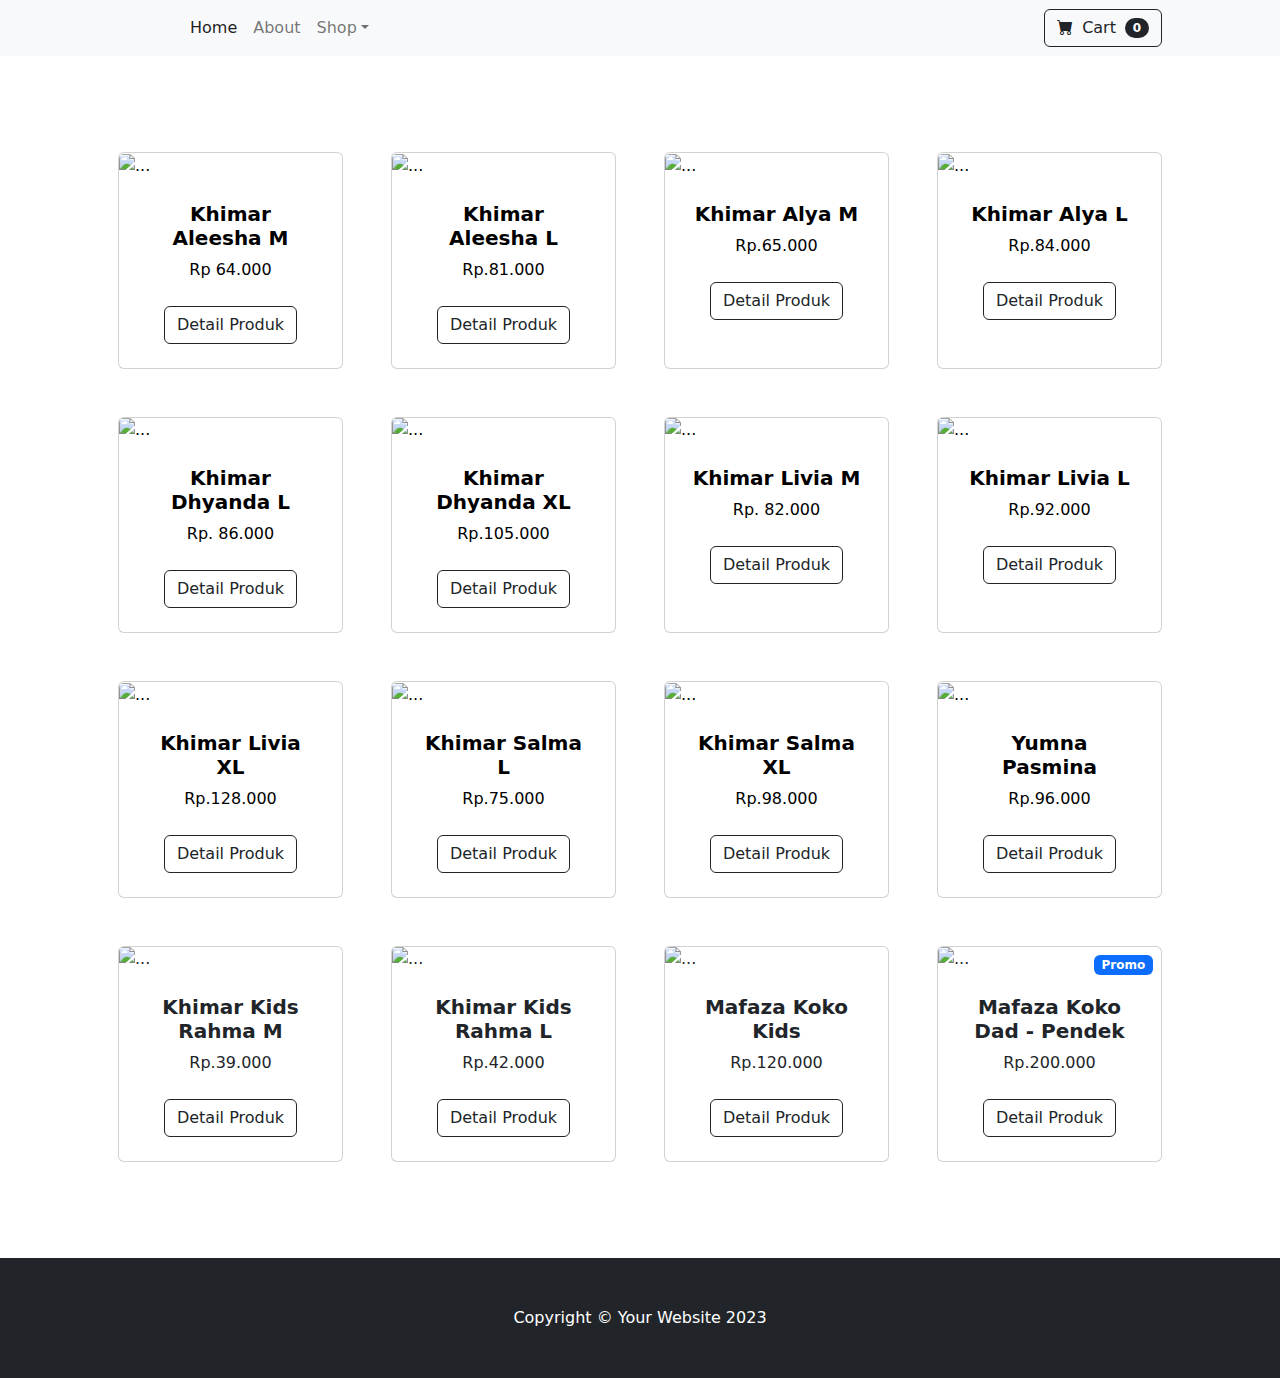
==== commit 7573bf19: "Update index.html" ====
--- a/index.html
+++ b/index.html
@@ -267,6 +267,7 @@
                         </a>
                     </div>
                     <div class="col mb-5">
+                        <a href="detail_liviaXL.html">
                         <div class="card h-100">
                             <!-- Product image-->
                             <img class="card-img-top" src="https://sgp1.vultrobjects.com/file/products/images/RVXDbnloH-Livia-Dark-Grey-XL_04.jpg" alt="..." />
@@ -286,14 +287,17 @@
                                     <!-- Product price-->
                                     Rp.128.000
                                 </div>
-                            </div>
-                            <!-- Product actions-->
-                            <div class="card-footer p-4 pt-0 border-top-0 bg-transparent">
-                                <div class="text-center"><a class="btn btn-outline-dark mt-auto" href="detail.html" >Detail Produk</a></div>
-                            </div>
-                        </div>
-                    </div>
-                    <div class="col mb-5">
+                                
+                            </div>
+                            <!-- Product actions-->
+                            <div class="card-footer p-4 pt-0 border-top-0 bg-transparent">
+                                <div class="text-center"><a class="btn btn-outline-dark mt-auto" href="detail_liviaXL.html" >Detail Produk</a></div>
+                            </div>
+                        </div>
+                        </a>
+                    </div>
+                    <div class="col mb-5">
+                        <a href="detail_salmaL.html">
                         <div class="card h-100">
                             <!-- Product image-->
                             <img class="card-img-top" src="https://sgp1.vultrobjects.com/file/products/images/PSqdpb3Et-katalog-salma_07.jpg" alt="..." />
@@ -316,11 +320,13 @@
                             </div>
                             <!-- Product actions-->
                             <div class="card-footer p-4 pt-0 border-top-0 bg-transparent">
-                                <div class="text-center"><a class="btn btn-outline-dark mt-auto" href="detail.html" >Detail Produk</a></div>
-                            </div>
-                        </div>
-                    </div>
-                    <div class="col mb-5">
+                                <div class="text-center"><a class="btn btn-outline-dark mt-auto" href="detail_salmaL.html" >Detail Produk</a></div>
+                            </div>
+                        </div>
+                        </a>
+                    </div>
+                    <div class="col mb-5">
+                        <a href="detail_salmaXl.html">
                         <div class="card h-100">
                             <!-- Product image-->
                             <img class="card-img-top" src="https://sgp1.vultrobjects.com/file/products/images/xkKiYWGm6-IMG_1163.JPG" alt="..." />
@@ -343,11 +349,13 @@
                             </div>
                             <!-- Product actions-->
                             <div class="card-footer p-4 pt-0 border-top-0 bg-transparent">
-                                <div class="text-center"><a class="btn btn-outline-dark mt-auto" href="detail.html" >Detail Produk</a></div>
-                            </div>
-                        </div>
-                    </div>
-                    <div class="col mb-5">
+                                <div class="text-center"><a class="btn btn-outline-dark mt-auto" href="detail_salmaXl.html" >Detail Produk</a></div>
+                            </div>
+                        </div>
+                        </a>
+                    </div>
+                    <div class="col mb-5">
+                        <a href="detail_yumna.html">
                         <div class="card h-100">
                             <!-- Product image-->
                             <img class="card-img-top" src="https://sgp1.vultrobjects.com/file/products/images/oLroke2o7-IMG_4346.JPG" alt="..." />
@@ -370,9 +378,10 @@
                             </div>
                             <!-- Product actions-->
                             <div class="card-footer p-4 pt-0 border-top-0 bg-transparent">
-                                <div class="text-center"><a class="btn btn-outline-dark mt-auto" href="detail.html" >Detail Produk</a></div>
-                            </div>
-                        </div>
+                                <div class="text-center"><a class="btn btn-outline-dark mt-auto" href="detail_yumna.html" >Detail Produk</a></div>
+                            </div>
+                        </div>
+                        </a>
                     </div>
 
                     <div class="col mb-5">
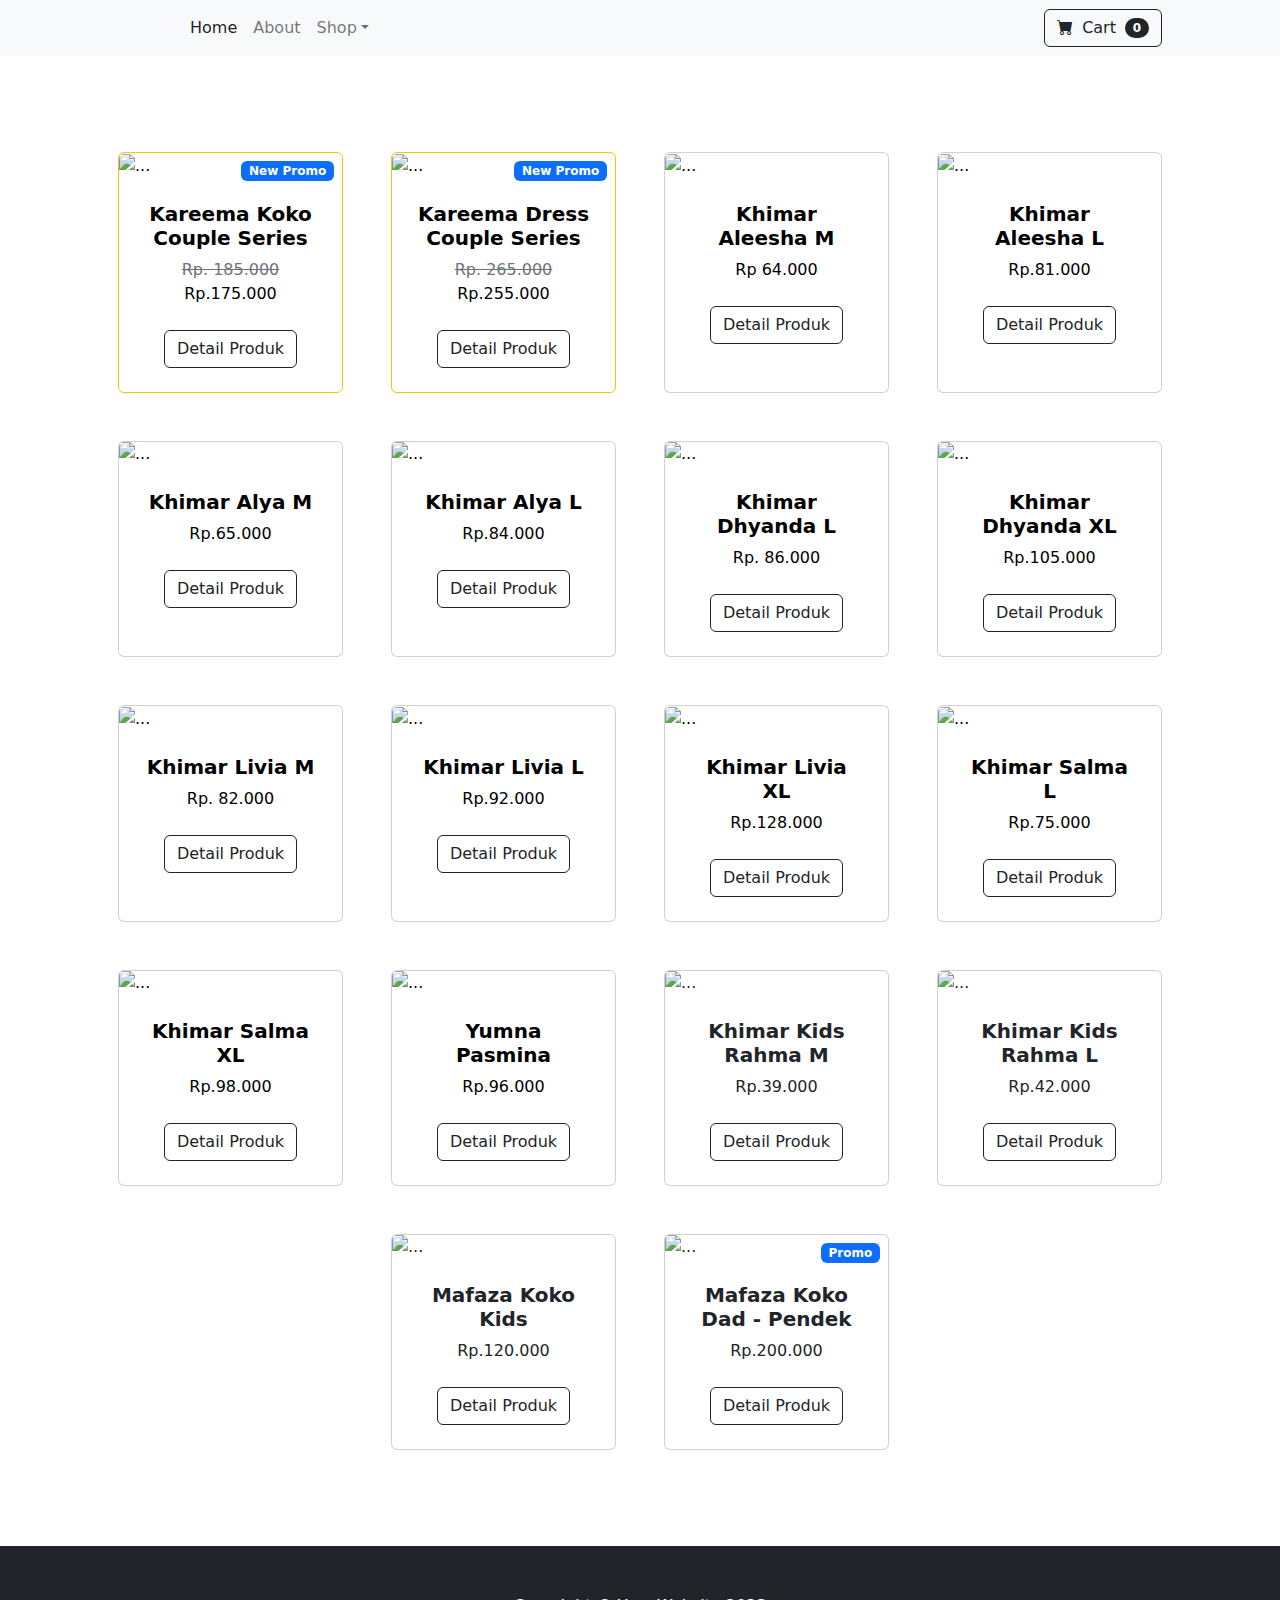
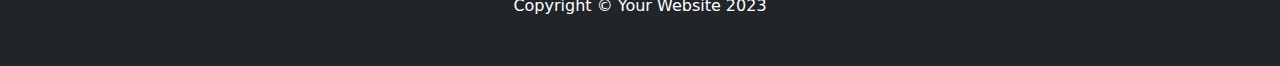
==== commit d1323299: "Update index.html" ====
--- a/index.html
+++ b/index.html
@@ -56,6 +56,55 @@
         <section class="py-5">
             <div class="container px-4 px-lg-5 mt-5">
                 <div class="row gx-4 gx-lg-5 row-cols-2 row-cols-md-3 row-cols-xl-4 justify-content-center">
+                    <!-- new product -->
+                    <div class="col mb-5">
+                        <a href="detail_kareema.html">
+                        <div class="card h-100 border-warning">
+                             <div class="badge bg-primary text-white position-absolute" style="top: 0.5rem; right: 0.5rem">New Promo</div>
+                            <!-- Product image-->
+                            <img class="card-img-top" src="https://sgp1.vultrobjects.com/file/products/images/qLteenEbD-IMG_9927%20(2)-min.JPG" alt="..." />
+                            <!-- Product details-->
+                            <div class="card-body p-4">
+                                <div class="text-center">
+                                    <!-- Product name-->
+                                    <h5 class="fw-bolder">Kareema Koko Couple Series</h5>
+                                    <!-- Product price-->
+                                    <span class="text-muted text-decoration-line-through">Rp. 185.000</span>
+                                    Rp.175.000
+                                </div>
+                            </div>
+                            <!-- Product actions-->
+                            <div class="card-footer p-4 pt-0 border-top-0 bg-transparent">
+                                <div class="text-center"><a class="btn btn-outline-dark mt-auto" href="detail_kareema.html" >Detail Produk</a></div>
+                            </div>
+                        </div>
+                    </a>
+                    </div>
+                    <div class="col mb-5">
+                        <a href="detail_KareemDress.html">
+                        <div class="card h-100 border-warning">
+                             <div class="badge bg-primary text-white position-absolute" style="top: 0.5rem; right: 0.5rem">New Promo</div>
+                            <!-- Product image-->
+                            <img class="card-img-top" src="https://sgp1.vultrobjects.com/file/products/images/SskFkhKAR-IMG_9877-min.JPG" alt="..." />
+                            <!-- Product details-->
+                            <div class="card-body p-4">
+                                <div class="text-center">
+                                    <!-- Product name-->
+                                    <h5 class="fw-bolder">Kareema Dress Couple Series</h5>
+                                    <!-- Product price-->
+                                    <span class="text-muted text-decoration-line-through">Rp. 265.000</span>
+                                    Rp.255.000
+                                </div>
+                            </div>
+                            <!-- Product actions-->
+                            <div class="card-footer p-4 pt-0 border-top-0 bg-transparent">
+                                <div class="text-center"><a class="btn btn-outline-dark mt-auto" href="detail_KareemDress.html" >Detail Produk</a></div>
+                            </div>
+                        </div>
+                    </a>
+                    </div>
+
+
                     <div class="col mb-5">
                         <a href="detail_aleeshaM.html">
                         <div class="card h-100">
